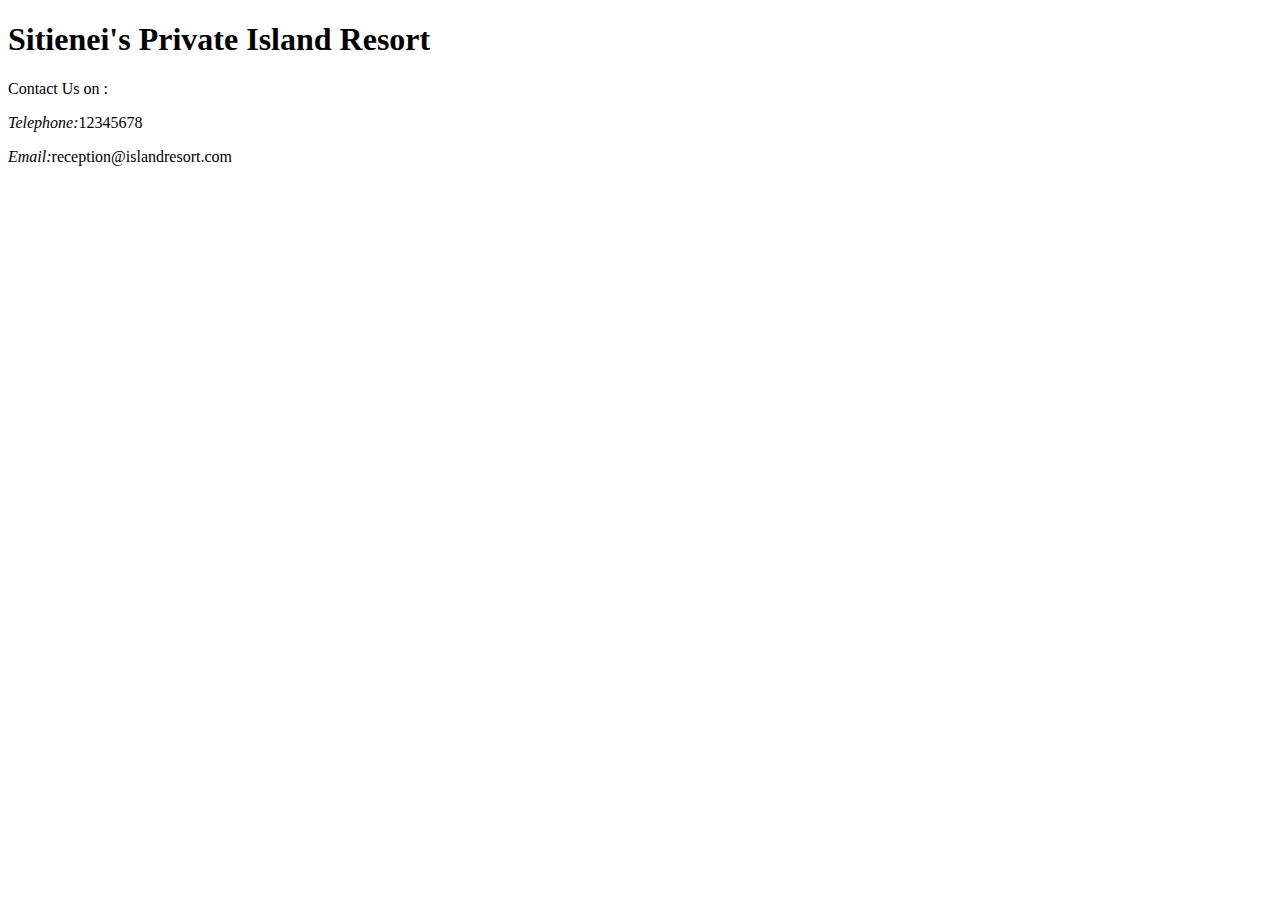
==== accomodations.html @ 9f53af11 "website without style" ====
<!DOCTYPE html>
<html>
  <head>
    <h1>Sitienei's Private Island Resort</h1>
  </head>
  <body>
    <p>Contact Us on :</p>
    <p><em>Telephone:</em>12345678</p>
    <p><em>Email:</em>reception@islandresort.com</p>
  </body>
</html>
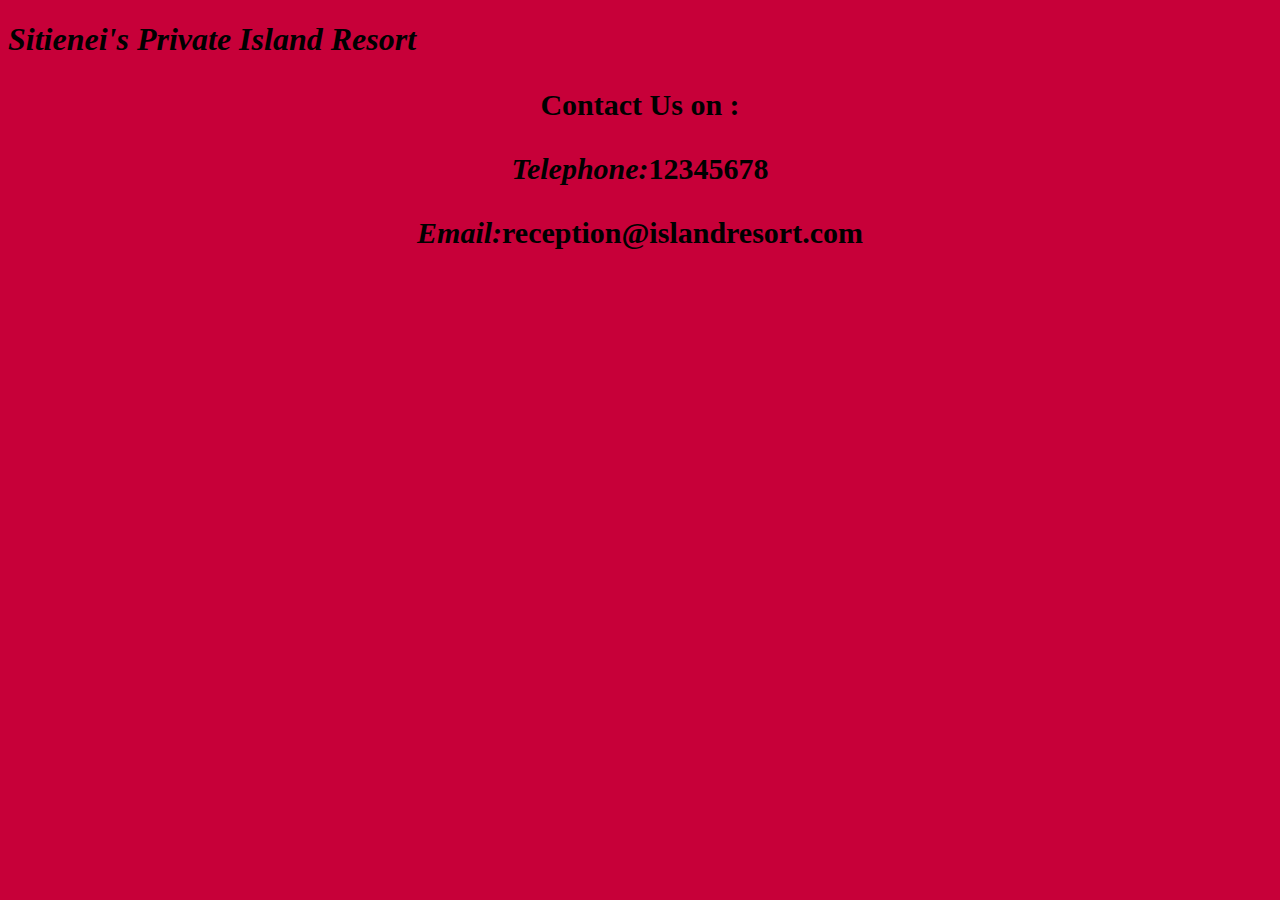
==== commit 32e70b27: "adding red theme to my style" ====
--- a/accomodations.html
+++ b/accomodations.html
@@ -2,6 +2,7 @@
 <html>
   <head>
     <h1>Sitienei's Private Island Resort</h1>
+    <link href="css/styles.css" rel="stylesheet" type="text/css">
   </head>
   <body>
     <p>Contact Us on :</p>
--- a/css/styles.css
+++ b/css/styles.css
@@ -0,0 +1,23 @@
+h1{
+    font-style: oblique;
+
+}
+p{
+  text-align: center;
+  font-size: 30px;
+  font-weight: bold;
+}
+
+ul {
+  text-align: center;
+
+  font-size: 20px;
+}
+
+a {
+  color: black;
+  text-decoration: none;
+}
+body {
+  background-color: #c70039;
+}
